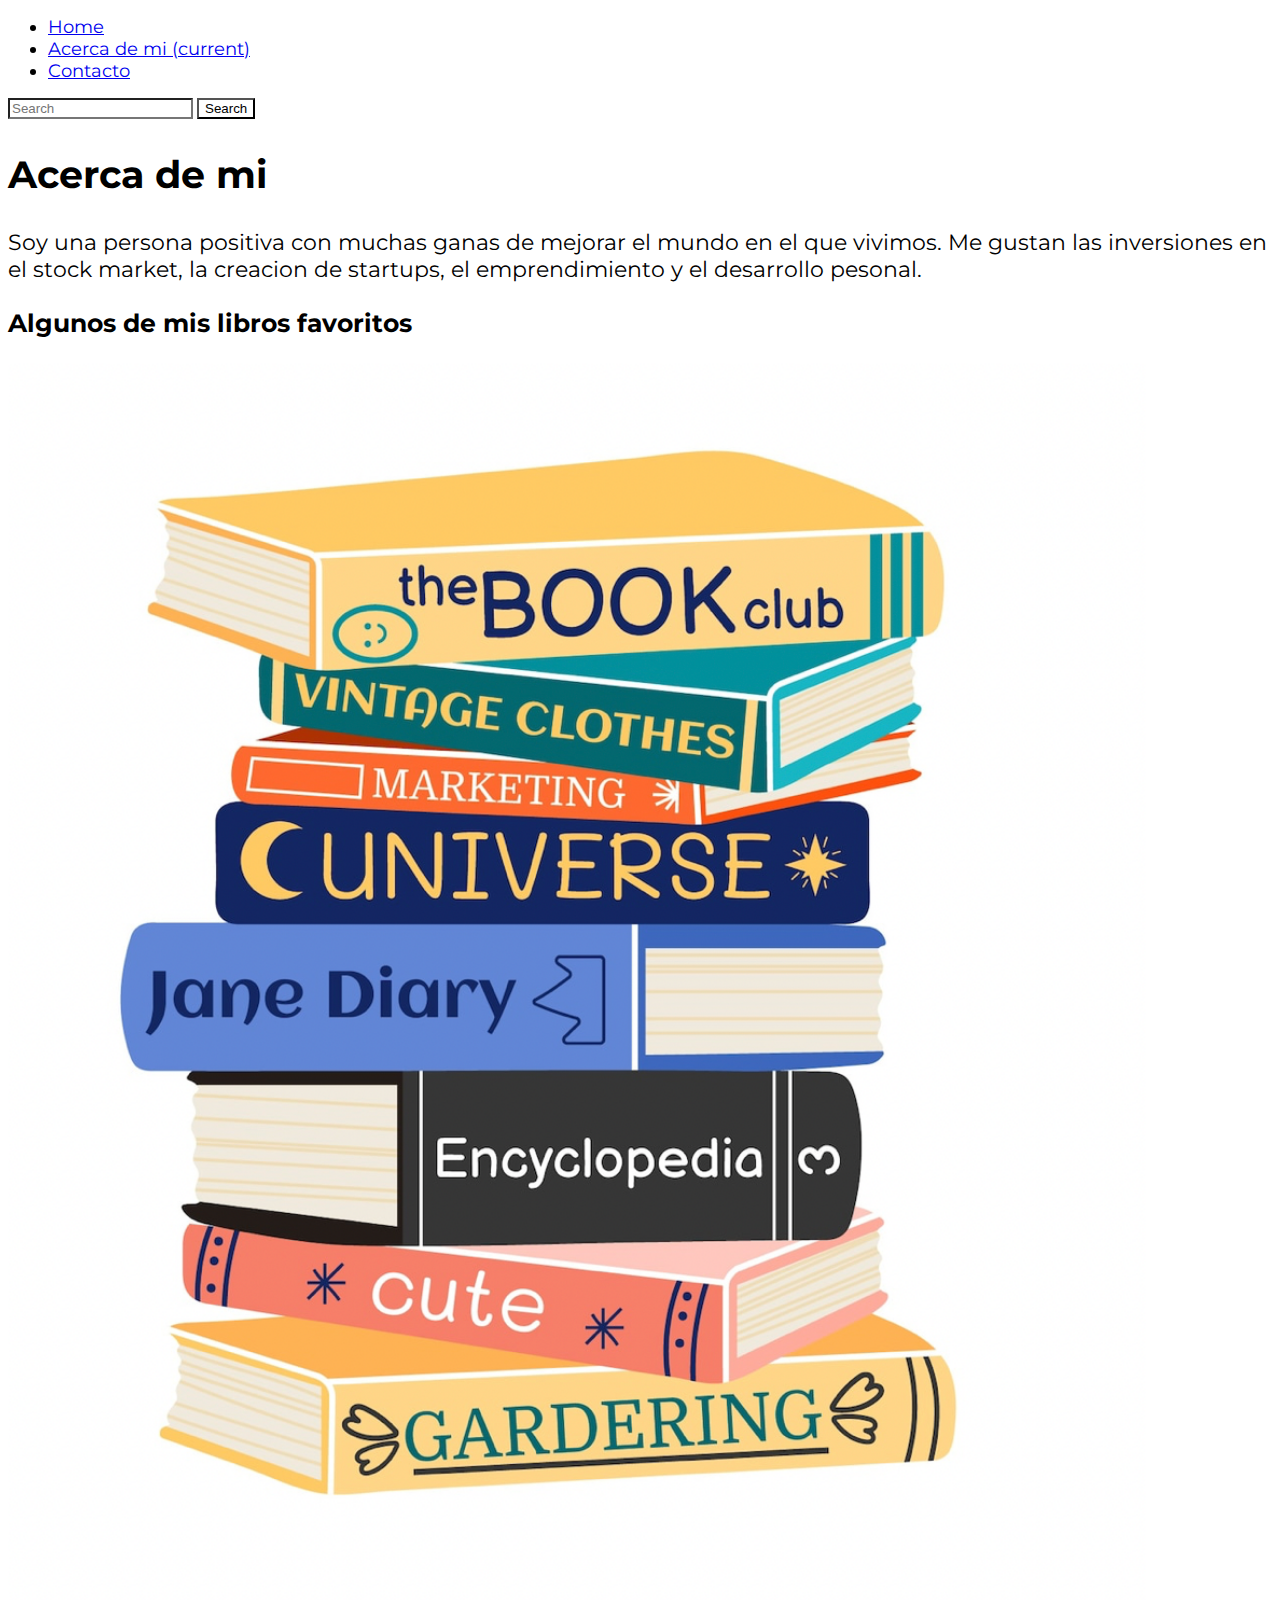
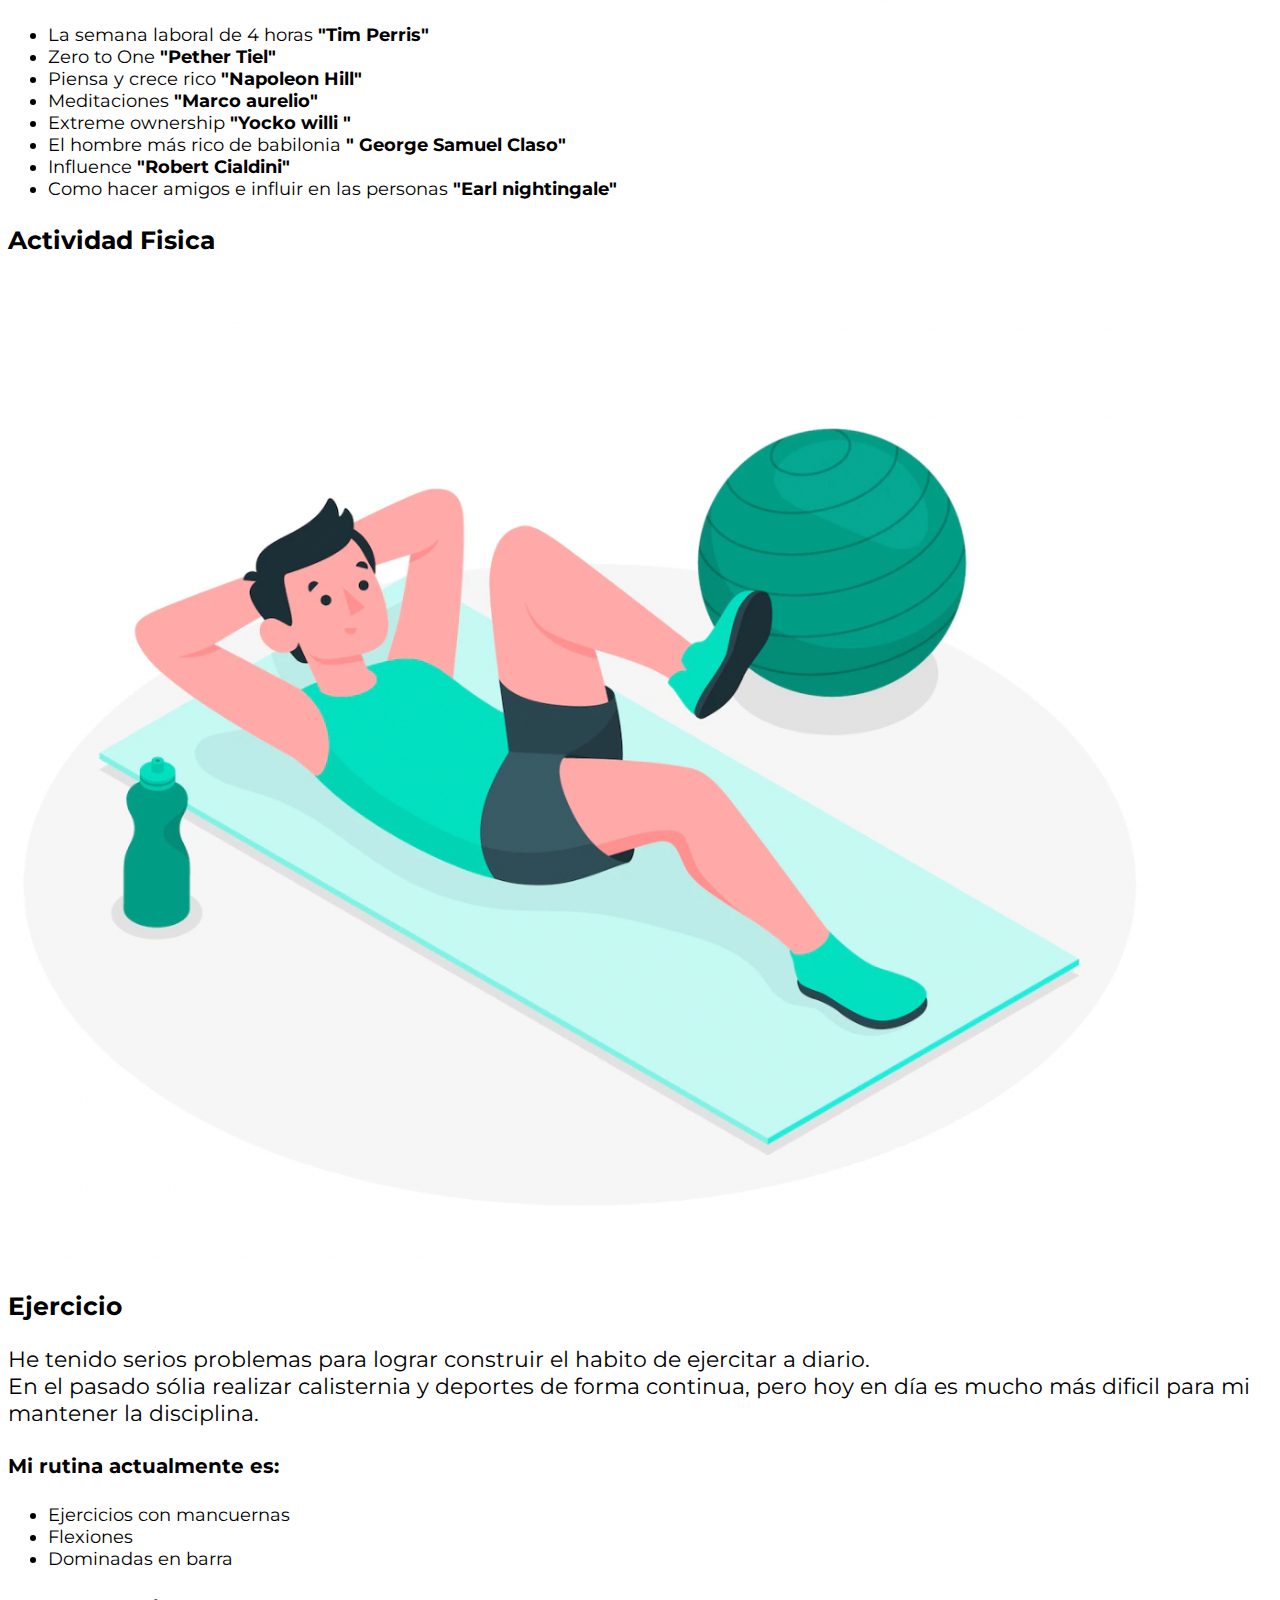
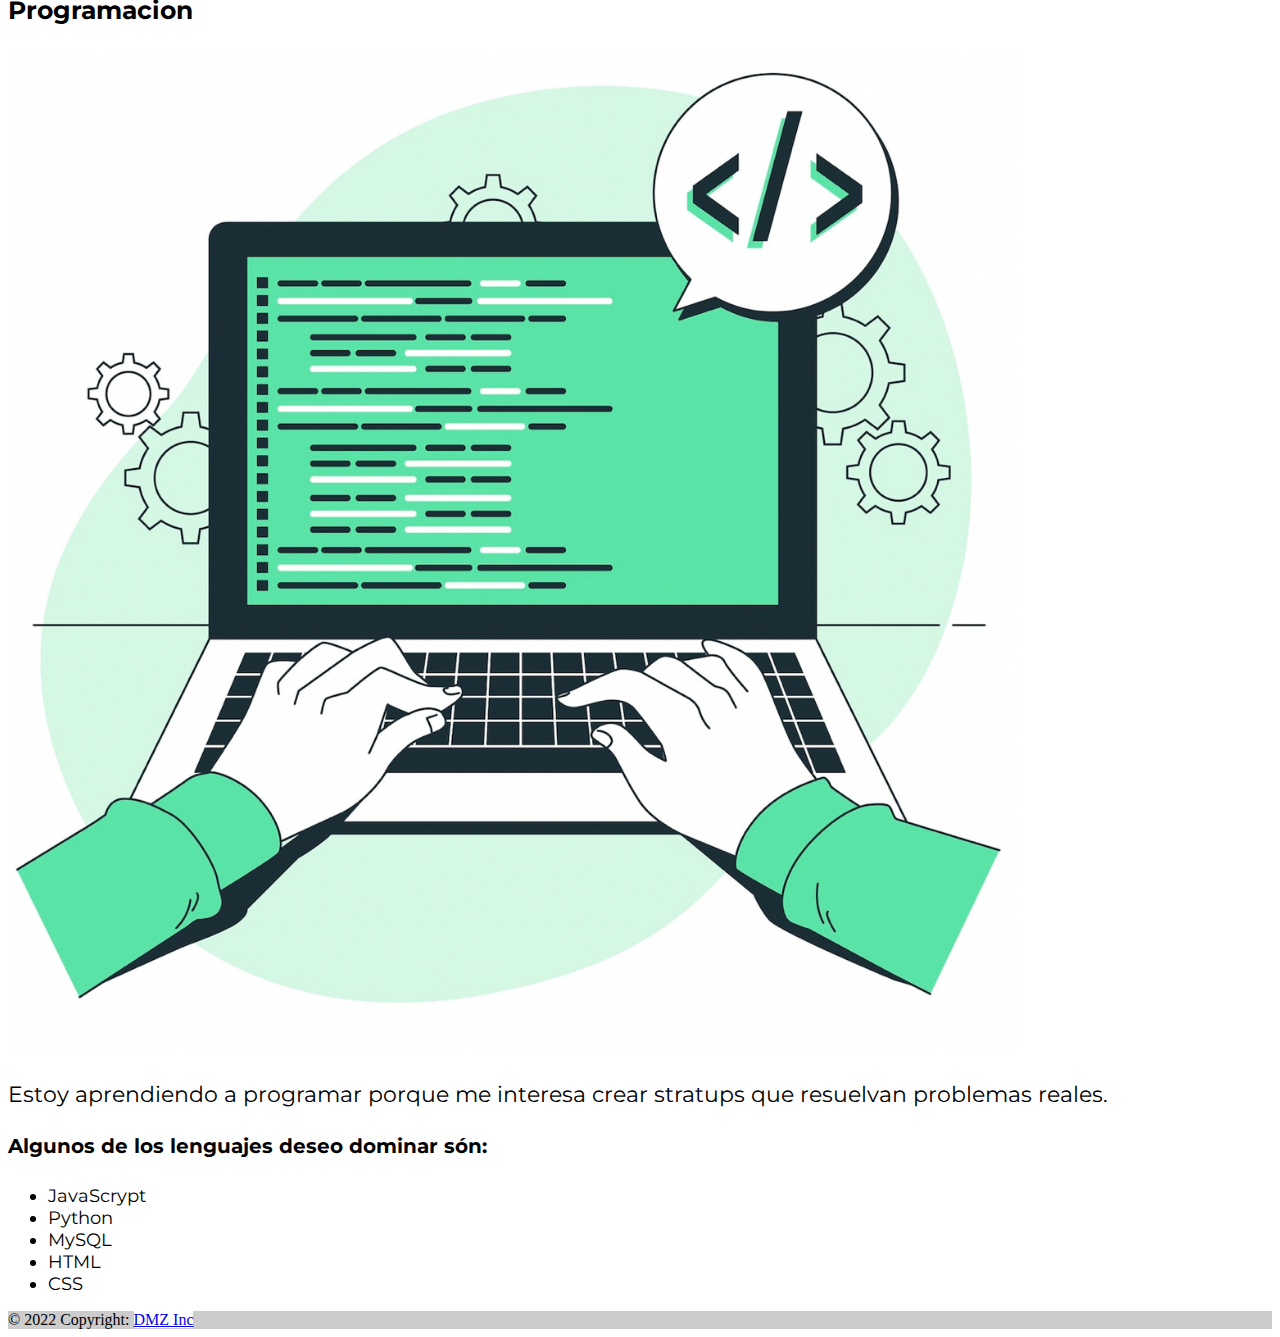
==== acerca-de-mi.html @ 13da673c "Actualizacion de contenido" ====
<!DOCTYPE html>
<html lang="en">
<head>
    <meta charset="UTF-8">
    <meta http-equiv="X-UA-Compatible" content="IE=edge">
    <meta name="viewport" content="width=device-width, initial-scale=1.0">
    <link rel="stylesheet" href="https://cdn.jsdelivr.net/npm/bootstrap@4.1.3/dist/css/bootstrap.min.css" integrity="sha384-MCw98/SFnGE8fJT3GXwEOngsV7Zt27NXFoaoApmYm81iuXoPkFOJwJ8ERdknLPMO" crossorigin="anonymous">
    <link rel="preconnect" href="https://fonts.googleapis.com">
<link rel="preconnect" href="https://fonts.gstatic.com" crossorigin>
<link href="https://fonts.googleapis.com/css2?family=Montserrat:wght@200;400&display=swap" rel="stylesheet">
<link rel="stylesheet" href="style.css">
    <title>DMZ</title>


<body>
    <nav class="navbar navbar-expand-lg navbar-light px-2">
        
      
    <div class="collapse navbar-collapse" id="navbarSupportedContent">
        <ul class="navbar-nav mr-auto ml-4">
        <li class="nav-item ">
            <a class="nav-link mx-2" href="/index.html">Home</a>
        </li>
        <li class="nav-item active">
            <a class="nav-link mx-2" href="/acerca-de-mi.html">Acerca de mi  <span class="sr-only">(current)</span></a>
        </li>
        <li class="nav-item">
            <a class="nav-link enabled" href="contact.html">Contacto</a>
        </li>
        </ul>
        <form class="form-inline my-2 my-lg-0">
        <input class="form-control mr-sm-2" type="search" placeholder="Search" aria-label="Search">
        <button class="btn btn-outline-dark my-2 my-sm-0" type="submit">Search</button>
        </form>
    </div>
    </nav>
<!-- START ACERCA DE MI-->
 
<div class="mx-2 px-5 mb-5" id="text-intro">
    <h2 class="display-2 text-center mx-auto mb-2" >Acerca de mi</h2>
         <p class="py-4 px-4">Soy una persona positiva con muchas ganas de mejorar el mundo en el que vivimos. Me gustan las inversiones en el stock market, la creacion de startups, el emprendimiento y el desarrollo pesonal.</p>
</div>
<!--LECTURA-->
<h3 class="display-4 text-center mx-auto">Algunos de mis libros favoritos</h3>   
<div class="row">
    
    <div class=" col-md-6">
        <img src="/imgs/books.png" width="90%" height="70%">
    </div>
    <div class="col md-6">    
        
        <ul class="py-3">
            
            <li class="my-2 py-2">La semana laboral de 4 horas <strong>"Tim Perris"</strong></li>
            <li class="my-2 py-2">Zero to One <strong>"Pether Tiel"</strong></li>
            <li class="my-2 py-2">Piensa y crece rico <strong>"Napoleon Hill"</strong></li>
            <li class="my-2 py-2">Meditaciones <strong>"Marco aurelio"</strong></li>
            <li class="my-2 py-2">Extreme ownership <strong>"Yocko willi "</strong></li>
            <li class="my-2 py-2">El hombre más rico de babilonia <strong>" George Samuel Claso"</strong></li>
            <li class="my-2 py-2">Influence <strong>"Robert Cialdini"</strong></li>
            <li class="mt-2 py-2">Como hacer amigos e influir en las personas <strong>"Earl nightingale"</strong></li>
        </ul>
    </div>
    </div>
</div>
<!--LECTURA-->

<!-- Ejercicio-->
<h3 class="text-center pb-3 mt-1 mx-auto display-4">Actividad Fisica</h3>
<div class="row">
    <div class=" col-md-6">
        <img src="/imgs/ejercise.png" width="90%" height="70%">
    </div>
    <div class="col md-6">    
        <h3 class="pt-5">Ejercicio</h3>
        <p>He tenido serios problemas para lograr construir el habito de ejercitar a diario. <br> En el pasado sólia realizar calisternia y deportes de forma continua, pero hoy en día es mucho más dificil para mi mantener la disciplina. <br> 
        </p>
        <h4>Mi rutina actualmente es:</h4>
        <ul>
            <li>Ejercicios con mancuernas</li>
            <li>Flexiones</li>
            <li>Dominadas en barra</li>
        </ul>
    </div>
    </div>
</div>

<!-- Ejercicio-->

<!-- Programacion-->
   <h3 class="display-4 text-center mx-auto"> Programacion</h3>
    <div class="row mx-auto" width="80%">
        <div class="col-md-6 mx-auto">     
            <img src="imgs/codingfirstview.png" class="ml-3" width="80%" height="80%" c>    
        </div>
        <div class="col-md-6 pt-5">
            <p>Estoy aprendiendo a programar porque me interesa crear stratups que resuelvan problemas reales. <br>
            </p>
            <h4>Algunos de los lenguajes deseo dominar són:</h4>
            <ul>
                <li class="py-1">JavaScrypt</li>
                <li class="py-1">Python</li>
                <li class="py-1">MySQL</li>
                <li class="py-1">HTML</li>
                <li class="py-1">CSS</li>
            </ul>
        </div>



    </div>

<!-- Programacion-->

<!-- END ACERCA DE MI-->
<footer class="bg-dark text-center text-white mt-5" width="100%">
    <!-- Copyright -->
    <div class="text-center p-3" style="background-color: rgba(0, 0, 0, 0.2);">
      © 2022 Copyright:
      <a class="text-white" href="https://www.google.com/">DMZ Inc</a>
    </div>
    <!-- Copyright -->
  </footer>
  <!-- Footer -->
</body>
</html>
---- style.css ----
*{
    background-color: white;
}

h1{
    color: black;
    font-size: 52px;
    font-family: 'Montserrat', sans-serif;
}

h2{
    color: black;
    font-size: 38px;
    font-family: 'Montserrat', sans-serif;

}

h3{
    color: black;
    font-size: 25px;
    font-family: 'Montserrat', sans-serif;
    
}

h4{
    color: black;
    font-size: 20px;
    font-family: 'Montserrat', sans-serif;
    
}

li{
    color: black;
    font-size: 18px;
    font-family: 'Montserrat', sans-serif;

}

p{
    color: black;
    font-size: 22px;
    font-family: 'Montserrat', sans-serif;
}

#nav{
    color: white;
}

#profile-photo{
    border-radius: 100px;
}

#linea{
    border-top: 1px solid black;
    width: 80%;
    margin-left: 10vh;
    border-radius: 50px;
    margin-top: 20px;
}


   

#text-intro{
    margin-top: 10px;
}

.form-group{
    width: 90%;
    margin-left: 5%;
    margin-right: 5%;
}

.contact-image{
    margin-right: auto;
    margin-left: auto;
}
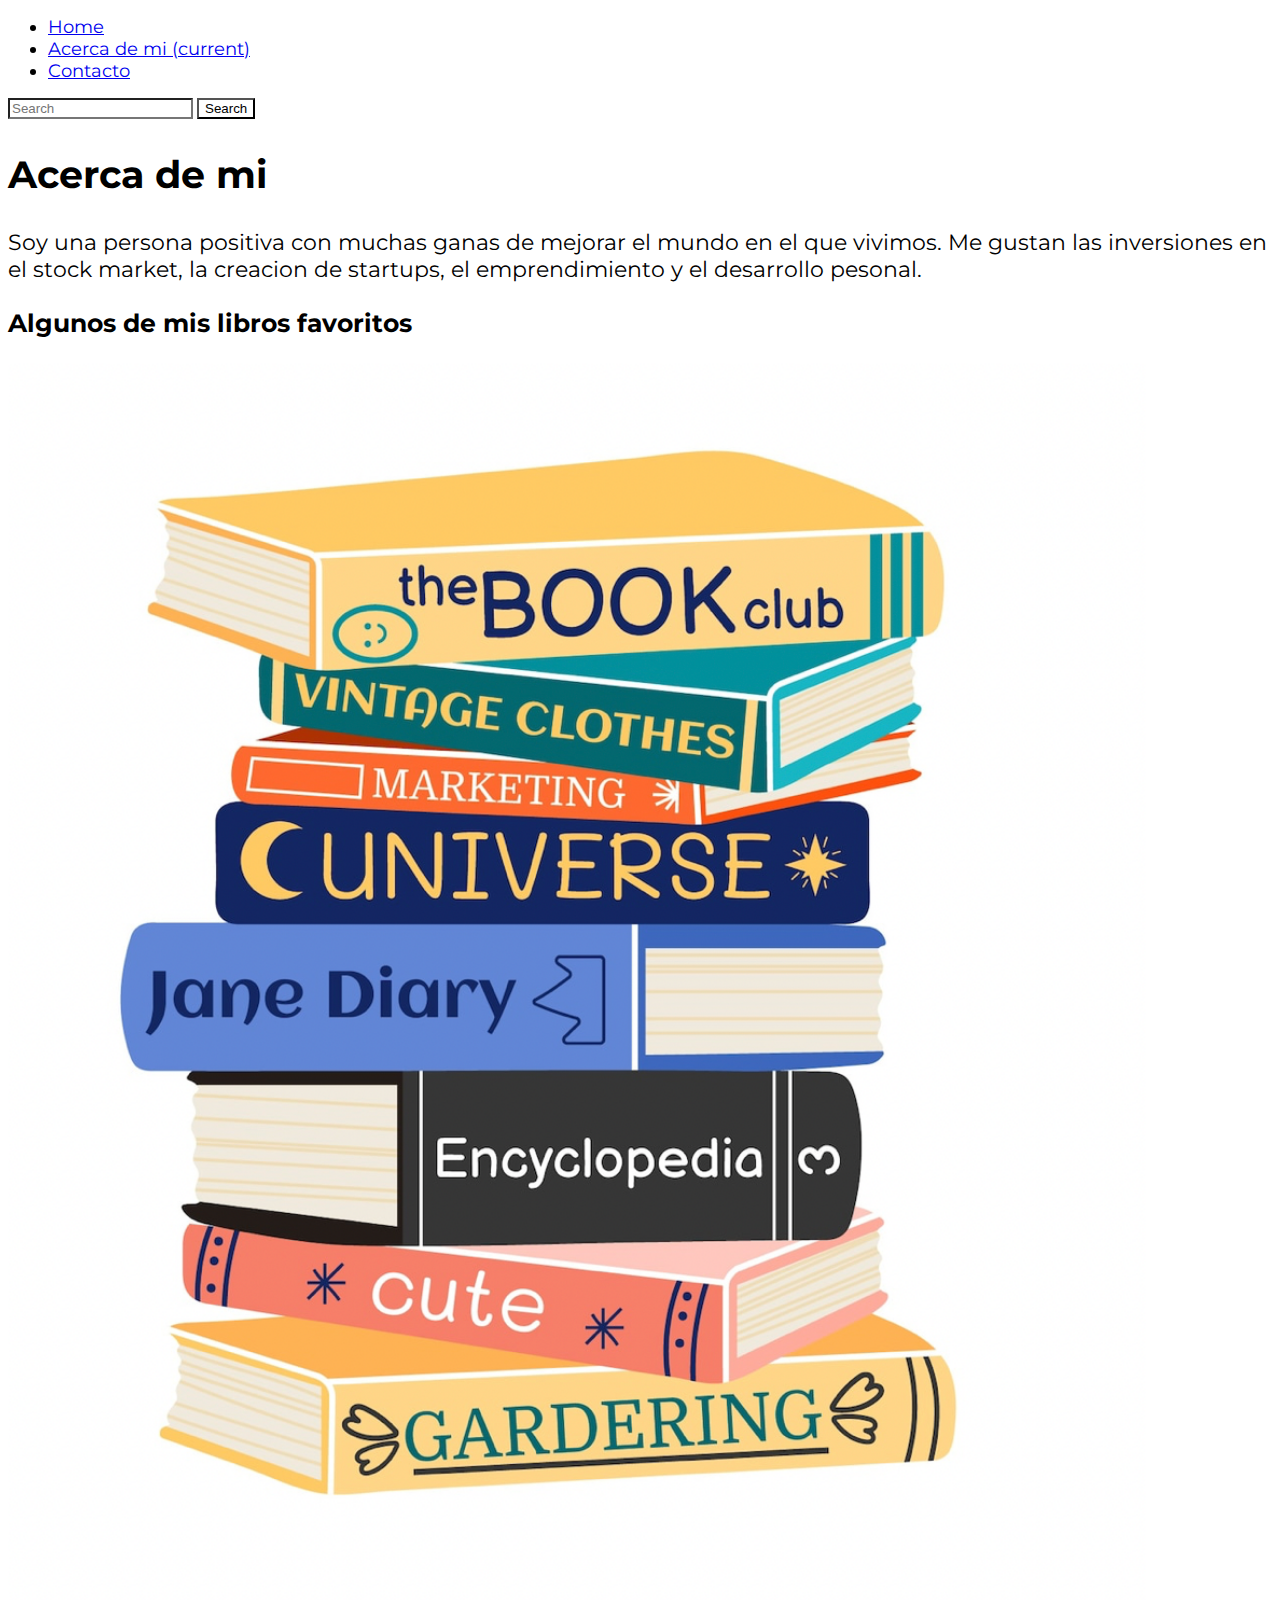
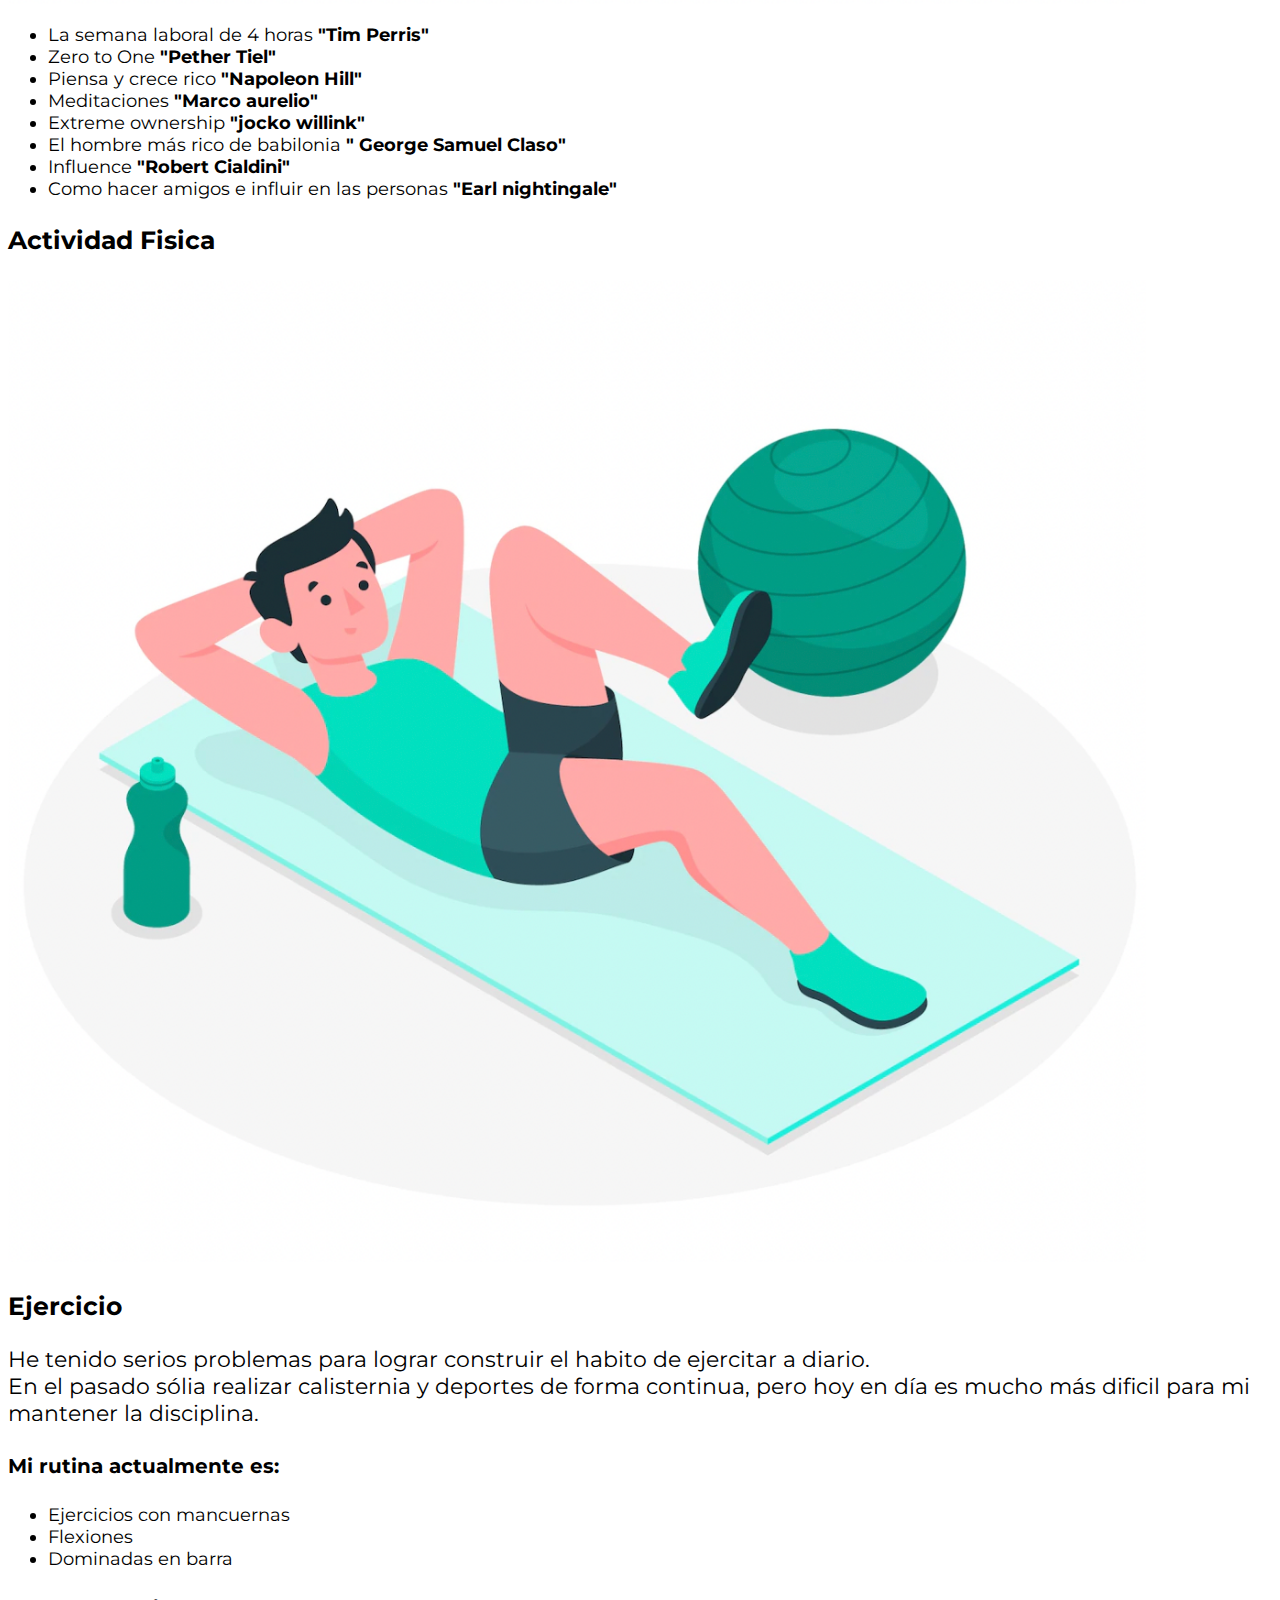
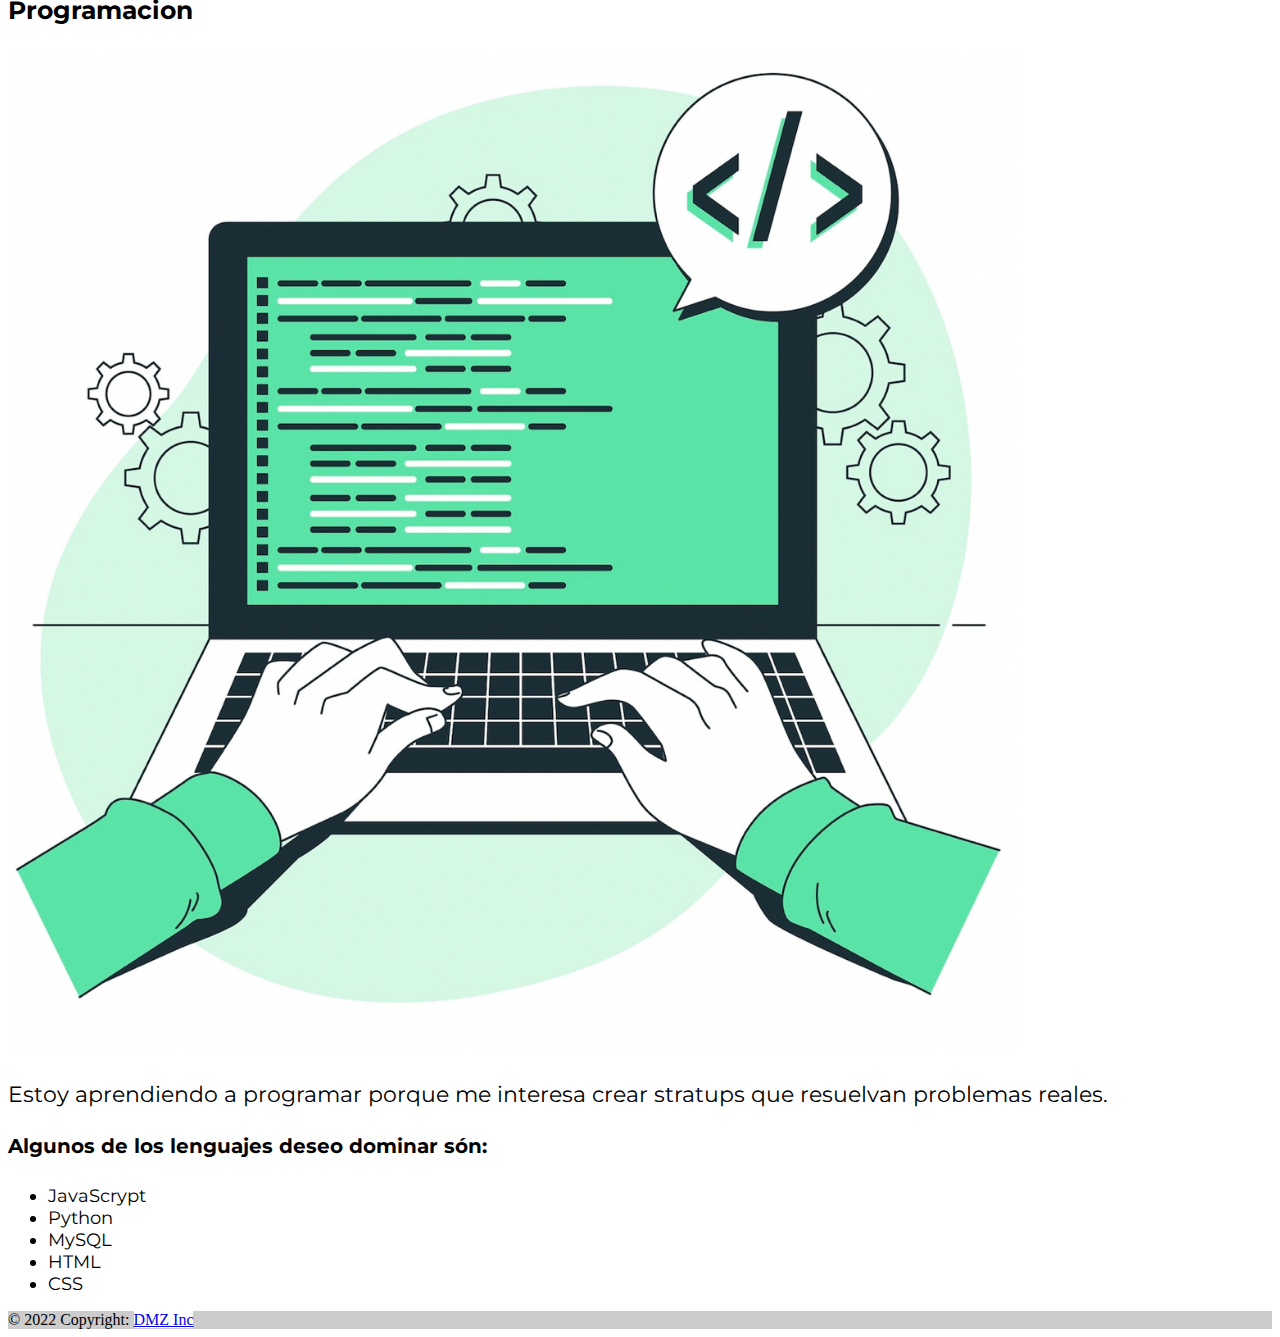
==== commit dce33b45: "se corrigen nombres de autor y titles(header)" ====
--- a/acerca-de-mi.html
+++ b/acerca-de-mi.html
@@ -9,7 +9,7 @@
 <link rel="preconnect" href="https://fonts.gstatic.com" crossorigin>
 <link href="https://fonts.googleapis.com/css2?family=Montserrat:wght@200;400&display=swap" rel="stylesheet">
 <link rel="stylesheet" href="style.css">
-    <title>DMZ</title>
+    <title>Acerca de mi</title>
 
 
 <body>
@@ -55,7 +55,7 @@
             <li class="my-2 py-2">Zero to One <strong>"Pether Tiel"</strong></li>
             <li class="my-2 py-2">Piensa y crece rico <strong>"Napoleon Hill"</strong></li>
             <li class="my-2 py-2">Meditaciones <strong>"Marco aurelio"</strong></li>
-            <li class="my-2 py-2">Extreme ownership <strong>"Yocko willi "</strong></li>
+            <li class="my-2 py-2">Extreme ownership <strong>"jocko willink"</strong></li>
             <li class="my-2 py-2">El hombre más rico de babilonia <strong>" George Samuel Claso"</strong></li>
             <li class="my-2 py-2">Influence <strong>"Robert Cialdini"</strong></li>
             <li class="mt-2 py-2">Como hacer amigos e influir en las personas <strong>"Earl nightingale"</strong></li>
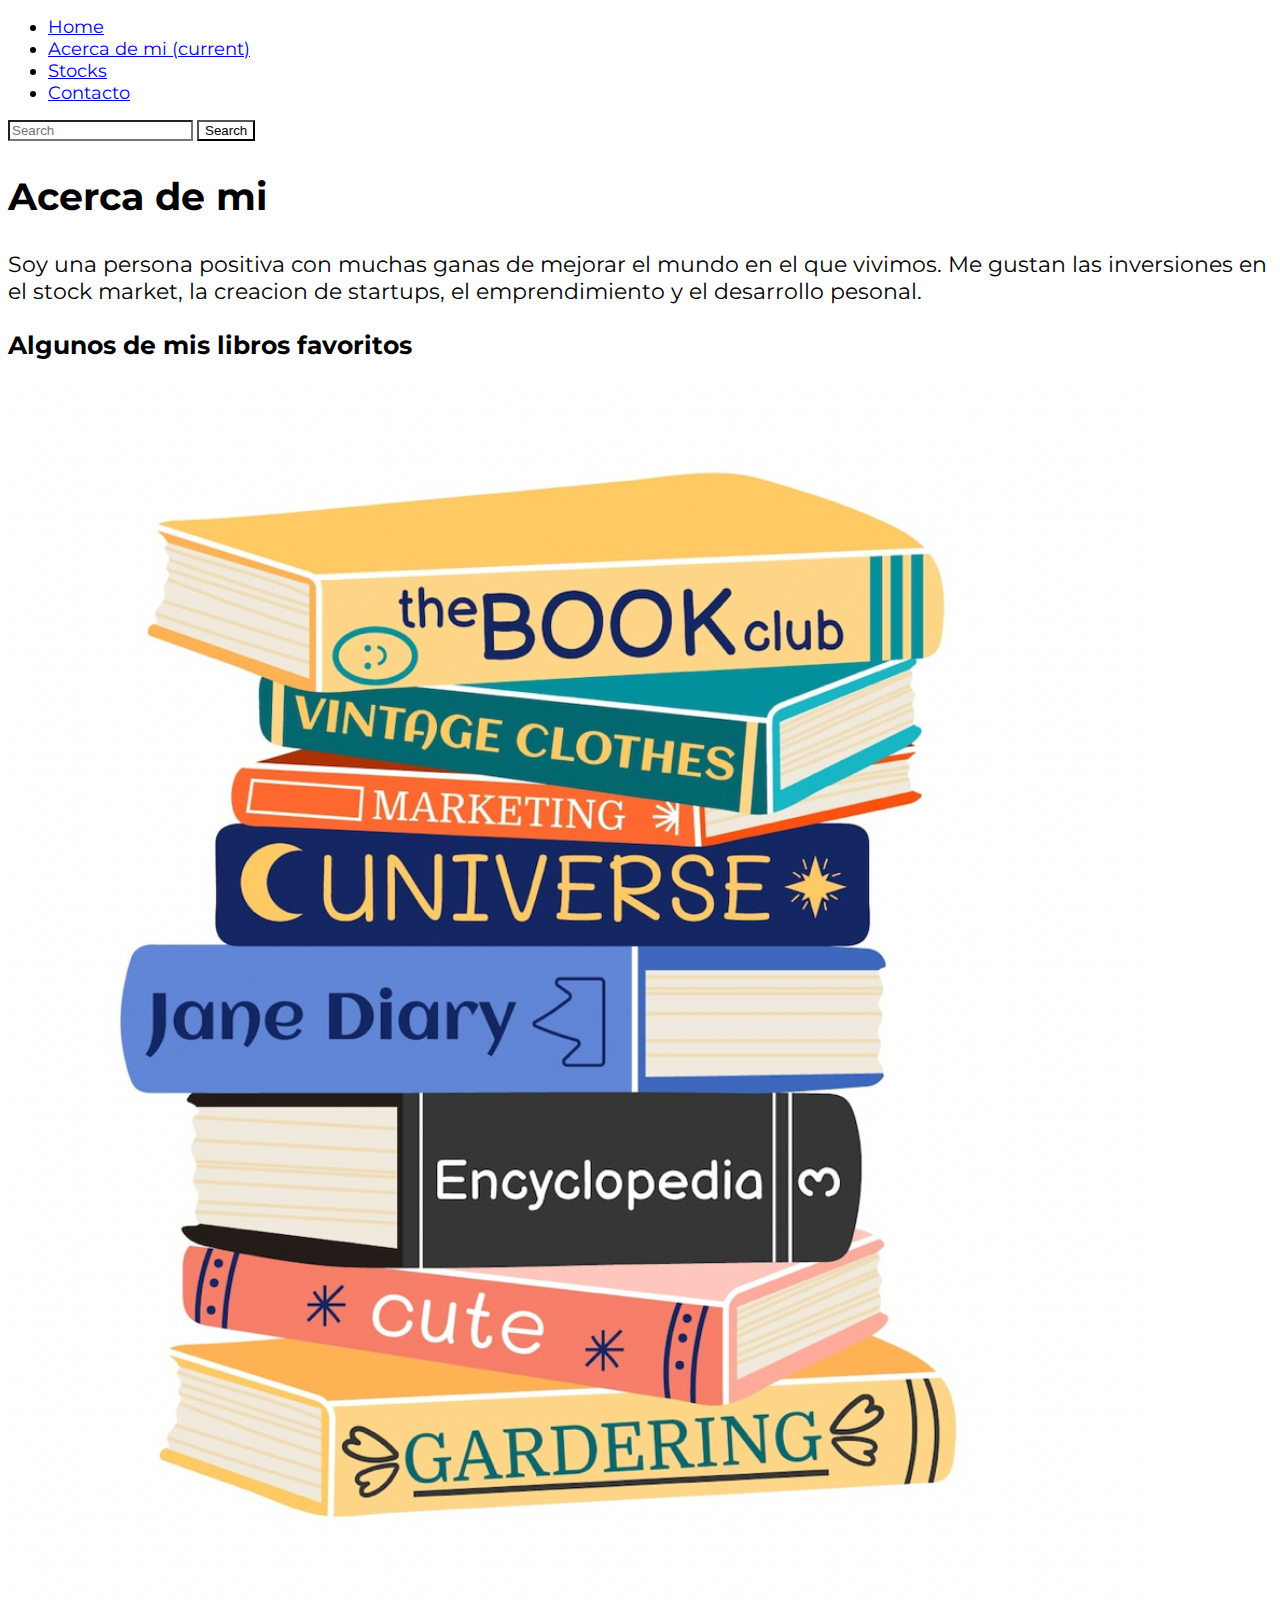
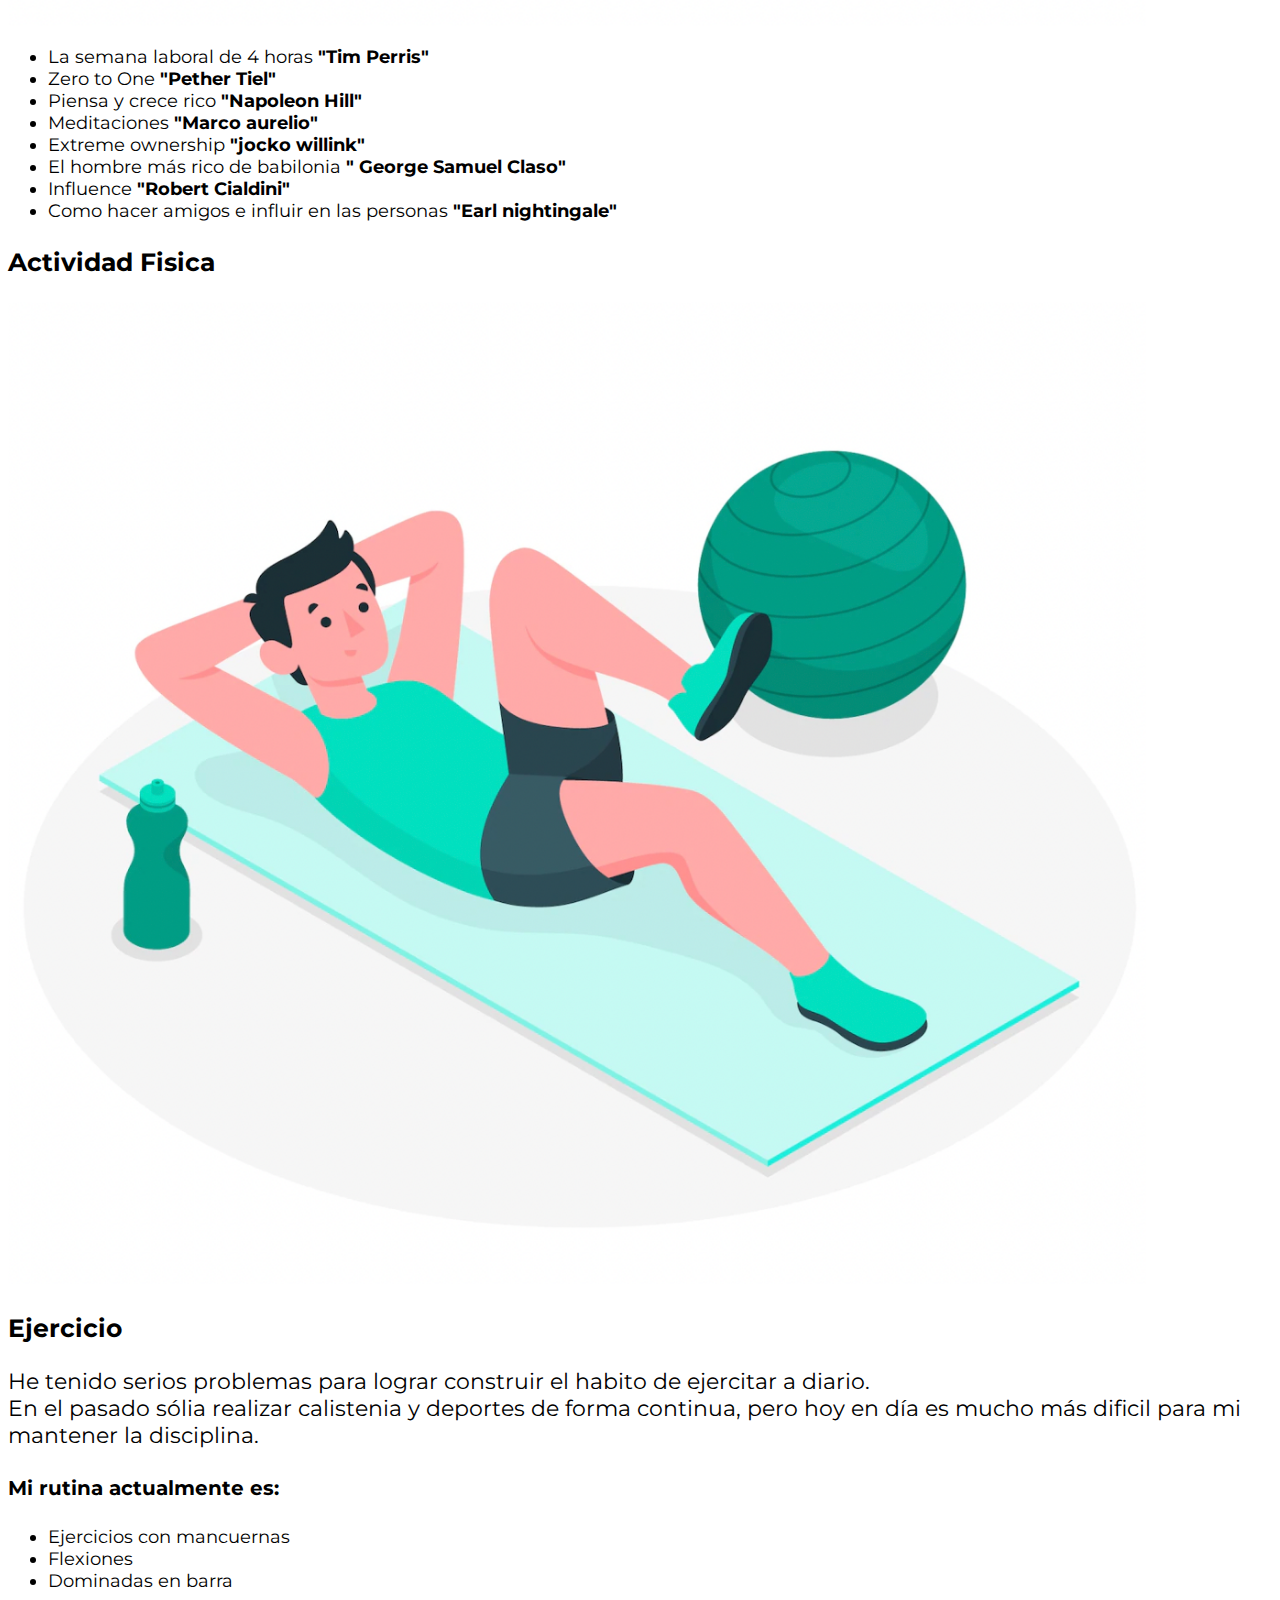
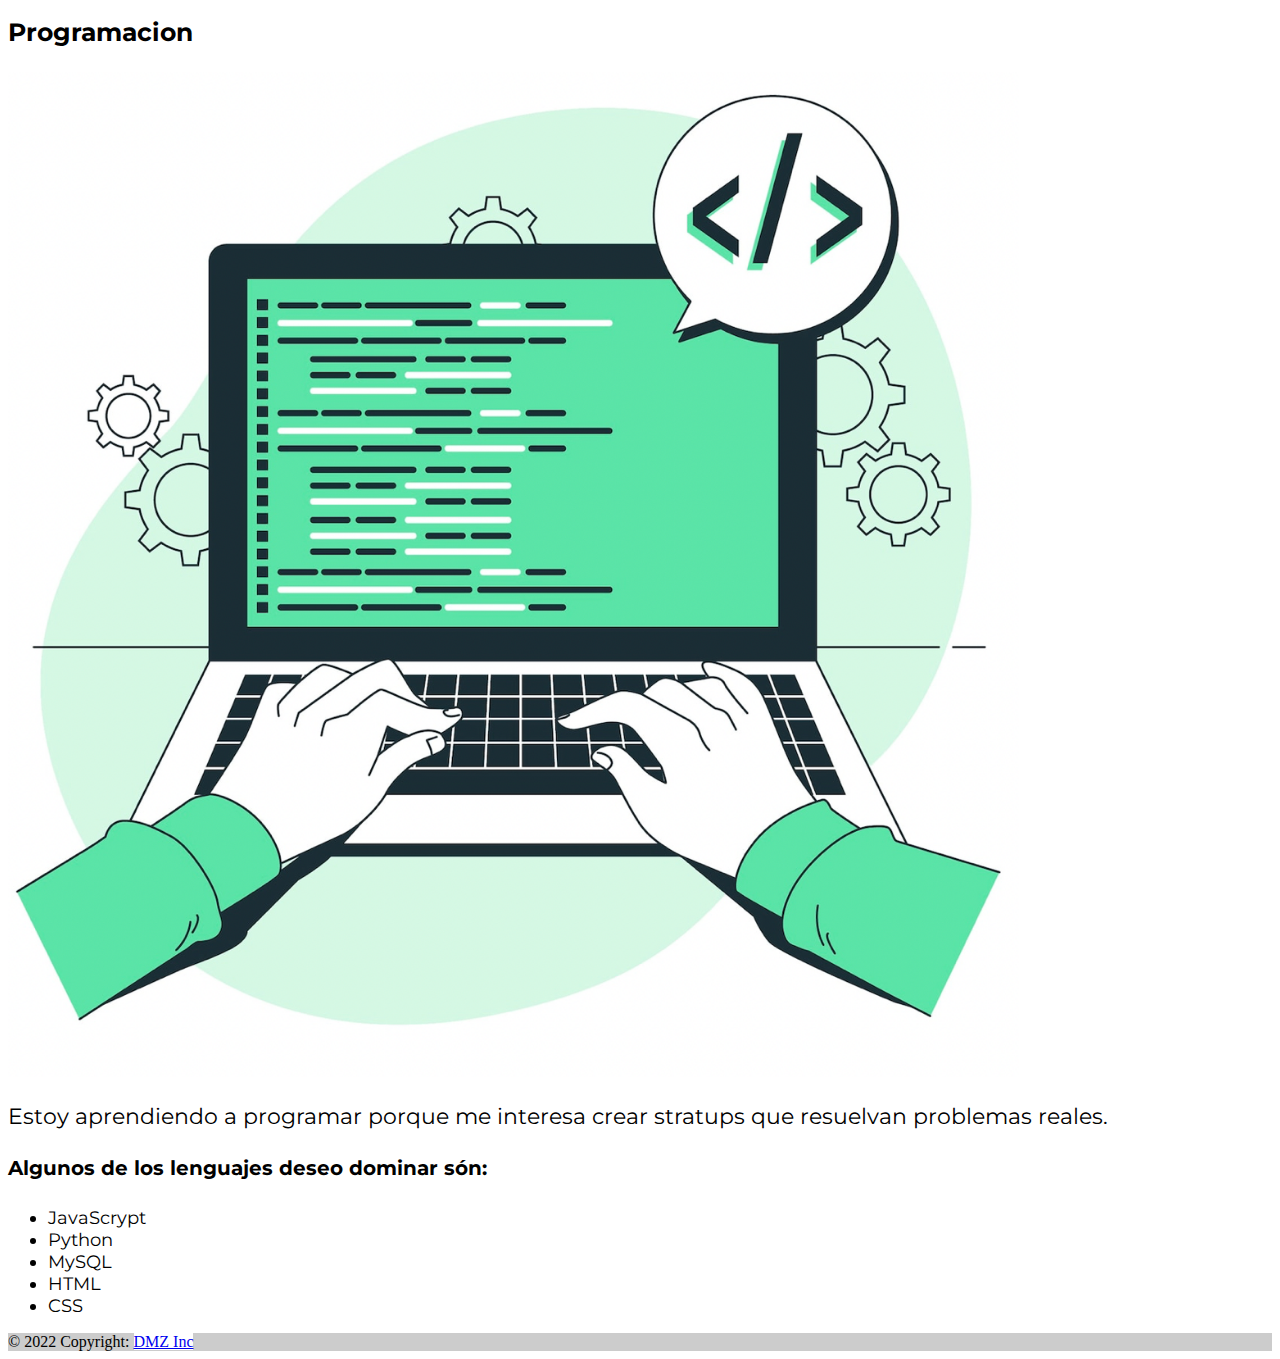
==== commit d1b4b1eb: "se corrige error ortografico" ====
--- a/acerca-de-mi.html
+++ b/acerca-de-mi.html
@@ -25,8 +25,12 @@
             <a class="nav-link mx-2" href="/acerca-de-mi.html">Acerca de mi  <span class="sr-only">(current)</span></a>
         </li>
         <li class="nav-item">
+            <a class="nav-link enabled" href="stocks.html">Stocks</a>
+        </li>
+        <li class="nav-item">
             <a class="nav-link enabled" href="contact.html">Contacto</a>
         </li>
+        
         </ul>
         <form class="form-inline my-2 my-lg-0">
         <input class="form-control mr-sm-2" type="search" placeholder="Search" aria-label="Search">
@@ -39,7 +43,7 @@
 <div class="mx-2 px-5 mb-5" id="text-intro">
     <h2 class="display-2 text-center mx-auto mb-2" >Acerca de mi</h2>
          <p class="py-4 px-4">Soy una persona positiva con muchas ganas de mejorar el mundo en el que vivimos. Me gustan las inversiones en el stock market, la creacion de startups, el emprendimiento y el desarrollo pesonal.</p>
-</div>
+         </div>
 <!--LECTURA-->
 <h3 class="display-4 text-center mx-auto">Algunos de mis libros favoritos</h3>   
 <div class="row">
@@ -73,7 +77,7 @@
     </div>
     <div class="col md-6">    
         <h3 class="pt-5">Ejercicio</h3>
-        <p>He tenido serios problemas para lograr construir el habito de ejercitar a diario. <br> En el pasado sólia realizar calisternia y deportes de forma continua, pero hoy en día es mucho más dificil para mi mantener la disciplina. <br> 
+        <p>He tenido serios problemas para lograr construir el habito de ejercitar a diario. <br> En el pasado sólia realizar calistenia y deportes de forma continua, pero hoy en día es mucho más dificil para mi mantener la disciplina. <br> 
         </p>
         <h4>Mi rutina actualmente es:</h4>
         <ul>
